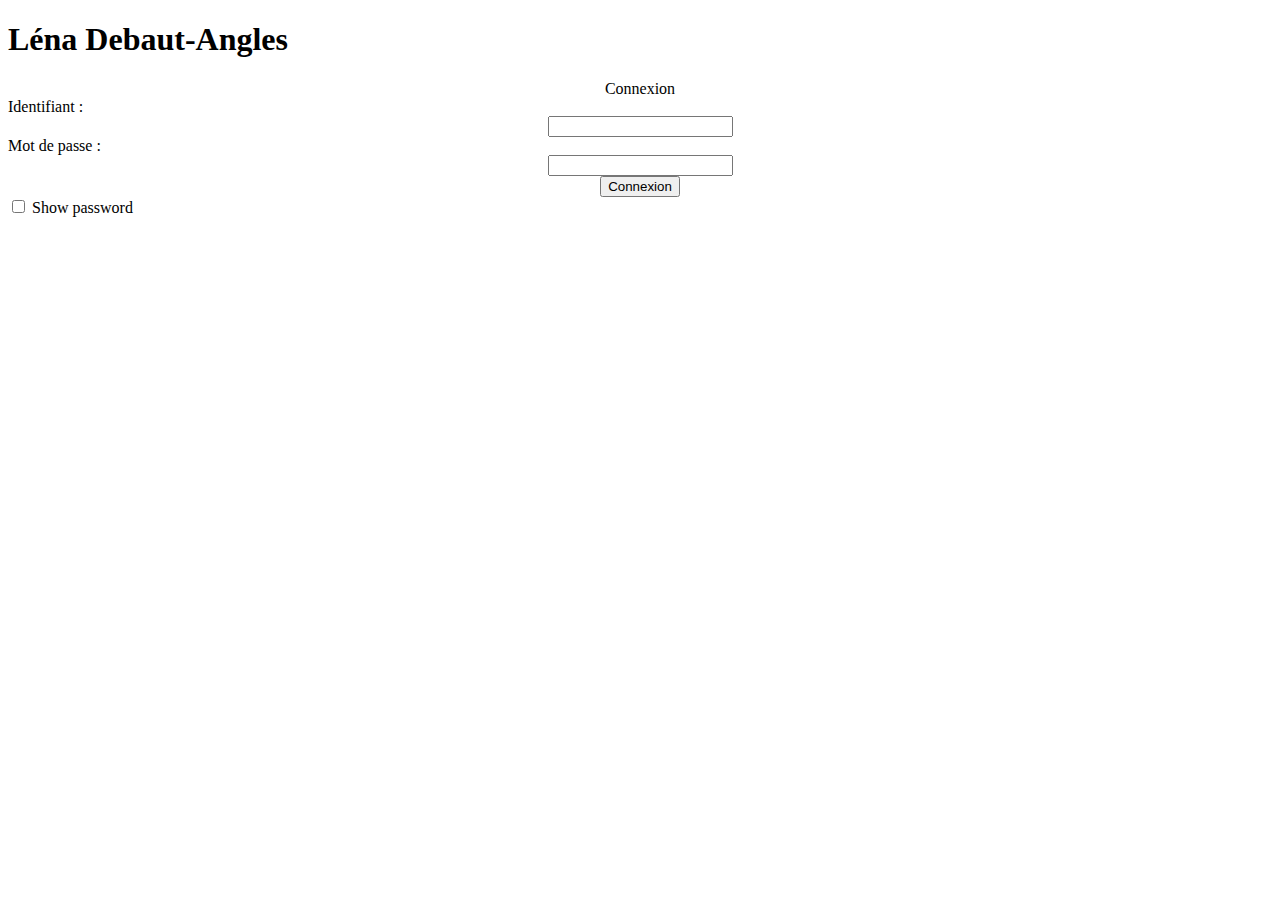
==== index.html @ 177c9c28 "maj" ====
<!DOCTYPE html>
<html>
    <head>
        <!-- En-tête de la page-->
        <meta charset="utf-8" />
        <link rel="stylesheet" href="accueil.css" />
        <title>Site de Léna</title>
    </head>

    <body>
        <header>
            <h1>Léna Debaut-Angles</h1>
        </header>
            <div id="connexion_part">
                <div class="connexion_head">Connexion</div>
                
                <div class="connexion_label">
                    <label>Identifiant : </label>
                </div>   

                <div class="connexion_input">
                    <input type="text" name="Identifiant" id="id_input" />
                </div>

                <div class="connexion_label">
                    <label>Mot de passe : </label> 
                </div>

                <div class="connexion_input">
                    <input type="password" name="Mot de passe" id="password_input" />
                </div>

                <div class="connexion_button">
                    <button id="connexion">Connexion</button>
                </div>
                
                <div class="connexion_message">
                    <label id = "connexion_error" hidden>Identifiant ou mot de passe incorrect</label> 
                </div>

                <div>
                    <input type ="checkbox" id = "show_pw_toggle" > Show password
                </div>
            </div>


        <footer>

        </footer>
        <script type="text/javascript" src="accueil.js"></script>
        
    </body>
    
</html>
---- accueil.css ----
#connexion_error
{
 color :firebrick;
}
.connexion_part
{
    display : grid;
    grid-gap: 10px;
    grid-template-columns: repeat(3, 1fr);
    grid-template-areas: 
    "d d d"
    "a b b"
    "a b b"
    "c c c"
    "e e e";
    align-items: start;
    
}
.connexion_label
{
    grid-area: a;
}
.connexion_input
{
    grid-area: b;
    justify-self: center;
}
.connexion_head
{
    grid-area: d;
    justify-self: center;
}
.connexion_button
{
    grid-area: c;
    justify-self: center;
}
.connexion_info
{
    grid-area: e;
    justify-self: center;
}
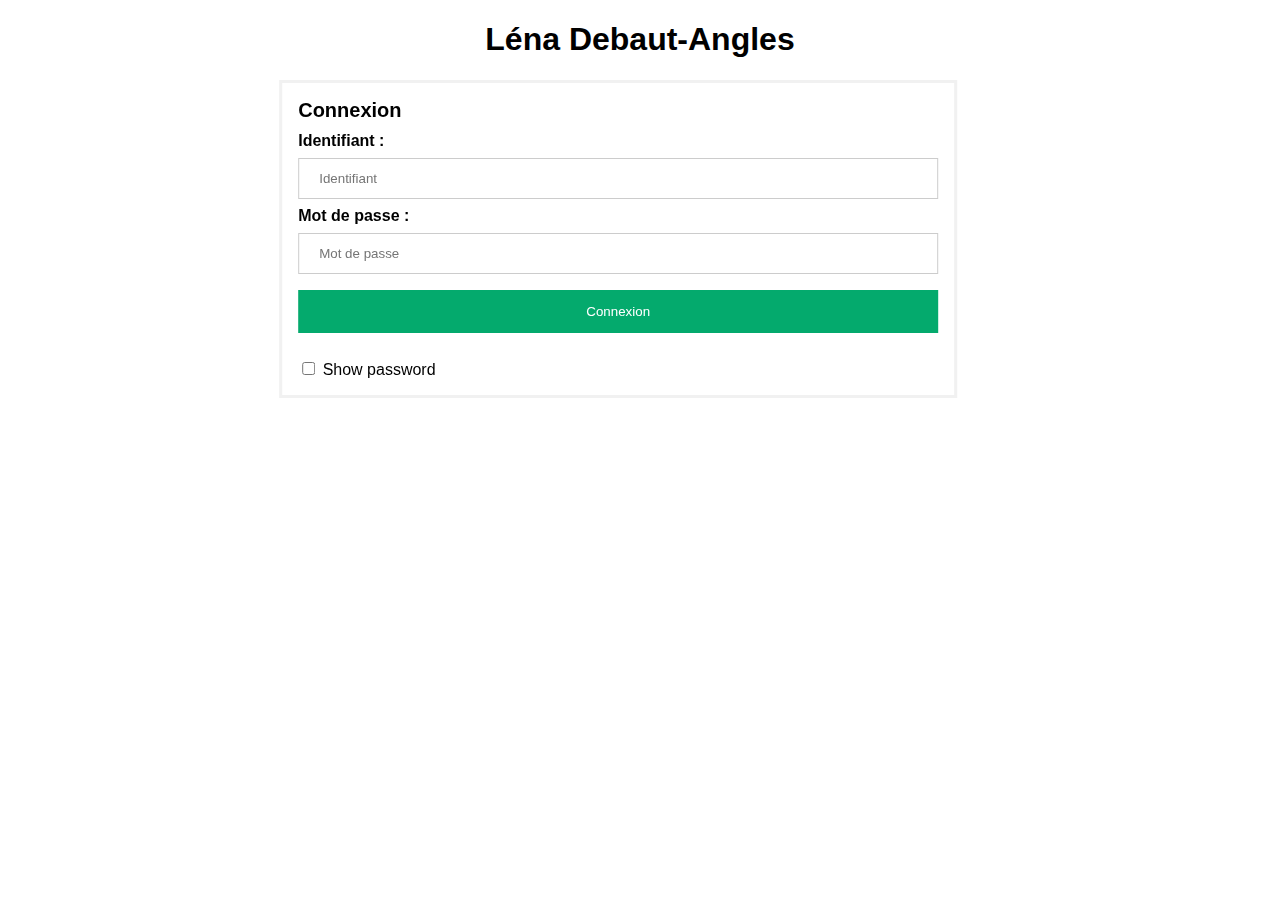
==== commit 4aafe1d7: "Maj de l'index" ====
--- a/index.html
+++ b/index.html
@@ -2,7 +2,7 @@
 <html>
     <head>
         <!-- En-tête de la page-->
-        <meta charset="utf-8" />
+        <meta charset="utf-8", content = "width = width-device", initial-scale=1/>
         <link rel="stylesheet" href="accueil.css" />
         <title>Site de Léna</title>
     </head>
@@ -11,37 +11,31 @@
         <header>
             <h1>Léna Debaut-Angles</h1>
         </header>
-            <div id="connexion_part">
-                <div class="connexion_head">Connexion</div>
-                
-                <div class="connexion_label">
-                    <label>Identifiant : </label>
-                </div>   
+        <form id="connexion_part">
 
-                <div class="connexion_input">
-                    <input type="text" name="Identifiant" id="id_input" />
-                </div>
+            <div class="connexion_head">
+                <label><b>Connexion</b></label>
+            </div>   
 
-                <div class="connexion_label">
-                    <label>Mot de passe : </label> 
-                </div>
-
-                <div class="connexion_input">
-                    <input type="password" name="Mot de passe" id="password_input" />
-                </div>
-
-                <div class="connexion_button">
-                    <button id="connexion">Connexion</button>
-                </div>
-                
-                <div class="connexion_message">
-                    <label id = "connexion_error" hidden>Identifiant ou mot de passe incorrect</label> 
-                </div>
-
-                <div>
-                    <input type ="checkbox" id = "show_pw_toggle" > Show password
-                </div>
+            <div class="connexion_identification">
+                <label><b>Identifiant : </b></label>
+                <br>  
+                <input type="text" placeholder="Identifiant" id="id_input" name="id"/>
+                <br>
+                <label><b>Mot de passe : </b></label> 
+                <br>
+                <input type="password" placeholder="Mot de passe" id="password_input" name="pwd"/>
+                <br>
+                <button type="submit" id="connexion_button">Connexion</button>
+                <br>
+                <label id = "connexion_error" hidden>Identifiant ou mot de passe incorrect</label> 
+                <br>
             </div>
+            <label>
+                <input type ="checkbox" id = "show_pw_toggle" > 
+                Show password
+            </label>
+        </form>
 
 
         <footer>
--- a/accueil.css
+++ b/accueil.css
@@ -1,42 +1,41 @@
+body {font-family: Arial, Helvetica, sans-serif;}
 #connexion_error
 {
  color :firebrick;
 }
-.connexion_part
+h1 {
+    text-align: center;
+}
+#connexion_part {
+    border: 3px solid #f1f1f1;
+    padding: 16px;
+    width: 50%;
+    position: fixed;
+    transform: translate(40%);
+}
+.connexion_head {
+    margin-bottom: 10px;
+    font-size: 20px;
+}
+#password_input, #id_input 
 {
-    display : grid;
-    grid-gap: 10px;
-    grid-template-columns: repeat(3, 1fr);
-    grid-template-areas: 
-    "d d d"
-    "a b b"
-    "a b b"
-    "c c c"
-    "e e e";
-    align-items: start;
-    
+    padding: 12px 20px;
+    margin: 8px 0;
+    display: inline-block;
+    border: 1px solid #ccc;
+    box-sizing: border-box;
 }
-.connexion_label
+
+#connexion_button
 {
-    grid-area: a;
+    background-color: #04AA6D;
+    color: white;
+    padding: 14px 20px;
+    margin: 8px 0;
+    border: none;
+    cursor: pointer;
 }
-.connexion_input
-{
-    grid-area: b;
-    justify-self: center;
-}
-.connexion_head
-{
-    grid-area: d;
-    justify-self: center;
-}
-.connexion_button
-{
-    grid-area: c;
-    justify-self: center;
-}
-.connexion_info
-{
-    grid-area: e;
-    justify-self: center;
+
+#connexion_part div *{
+    width: 100%;
 }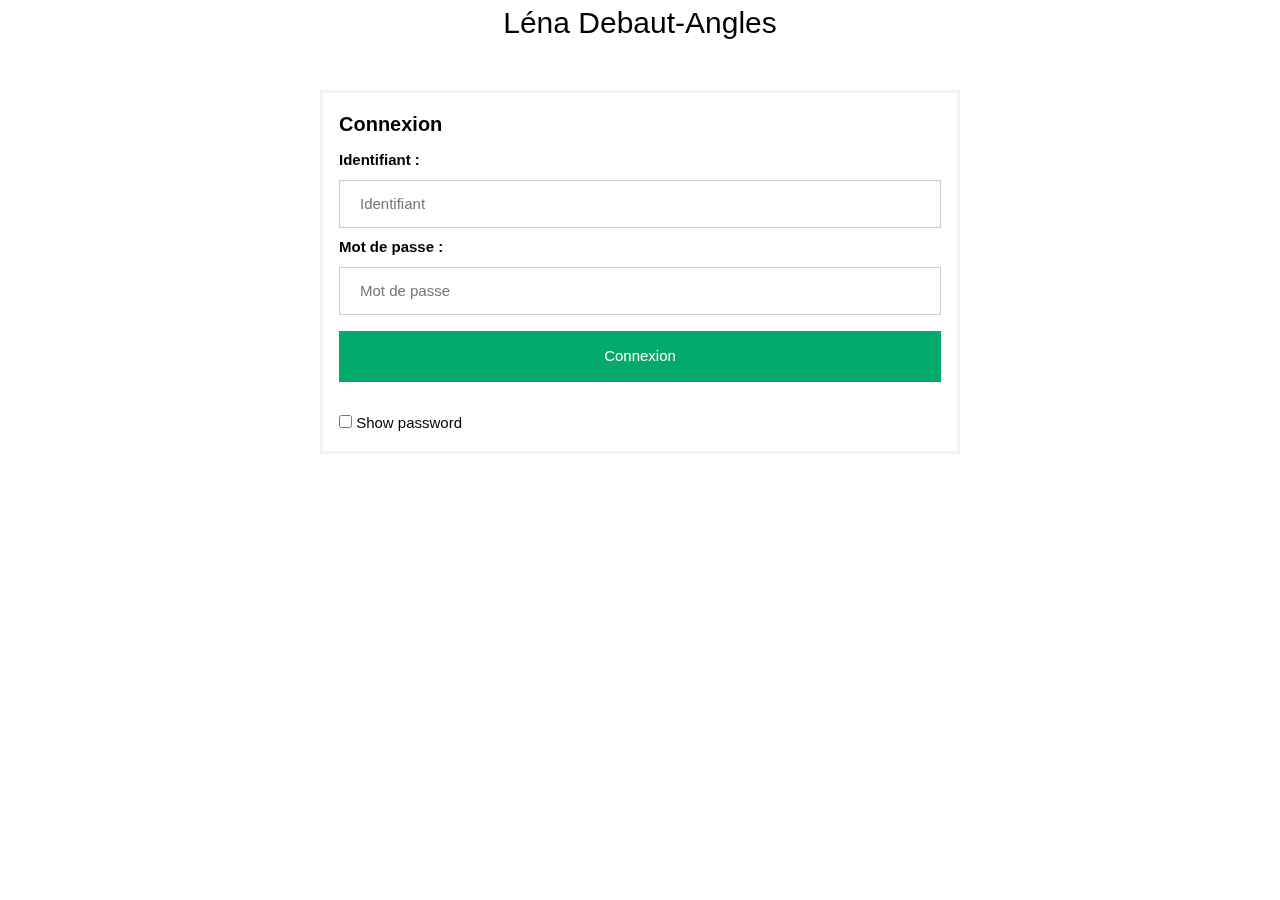
==== commit 7654d03d: "Maj connexion" ====
--- a/index.html
+++ b/index.html
@@ -4,14 +4,16 @@
         <!-- En-tête de la page-->
         <meta charset="utf-8", content = "width = width-device", initial-scale=1/>
         <link rel="stylesheet" href="accueil.css" />
+        <link rel="stylesheet" href="https://www.w3schools.com/w3css/4/w3.css"> 
         <title>Site de Léna</title>
     </head>
 
     <body>
-        <header>
-            <h1>Léna Debaut-Angles</h1>
-        </header>
-        <form id="connexion_part">
+        <div class="page_title">
+            <label>Léna Debaut-Angles</label>
+        </div>
+        <br>
+        <div id="connexion_part">
 
             <div class="connexion_head">
                 <label><b>Connexion</b></label>
@@ -26,7 +28,7 @@
                 <br>
                 <input type="password" placeholder="Mot de passe" id="password_input" name="pwd"/>
                 <br>
-                <button type="submit" id="connexion_button">Connexion</button>
+                <button type="button" id="connexion_button">Connexion</button>
                 <br>
                 <label id = "connexion_error" hidden>Identifiant ou mot de passe incorrect</label> 
                 <br>
@@ -35,7 +37,7 @@
                 <input type ="checkbox" id = "show_pw_toggle" > 
                 Show password
             </label>
-        </form>
+        </div>
 
 
         <footer>
--- a/accueil.css
+++ b/accueil.css
@@ -3,15 +3,23 @@
 {
  color :firebrick;
 }
-h1 {
+.page_title {
+    font-size: 30px;
+    position:fixed;
+    width: 50%;
+    top: 0px;
+    left: 50%;
+    transform: translate(-50%);
     text-align: center;
-}
+}   
 #connexion_part {
     border: 3px solid #f1f1f1;
     padding: 16px;
     width: 50%;
     position: fixed;
-    transform: translate(40%);
+    top: 10%;
+    left: 50%;
+    transform: translate(-50%);
 }
 .connexion_head {
     margin-bottom: 10px;
@@ -36,6 +44,9 @@
     cursor: pointer;
 }
 
+#connexion_button:hover{
+    opacity: 80%;
+}
 #connexion_part div *{
     width: 100%;
 }